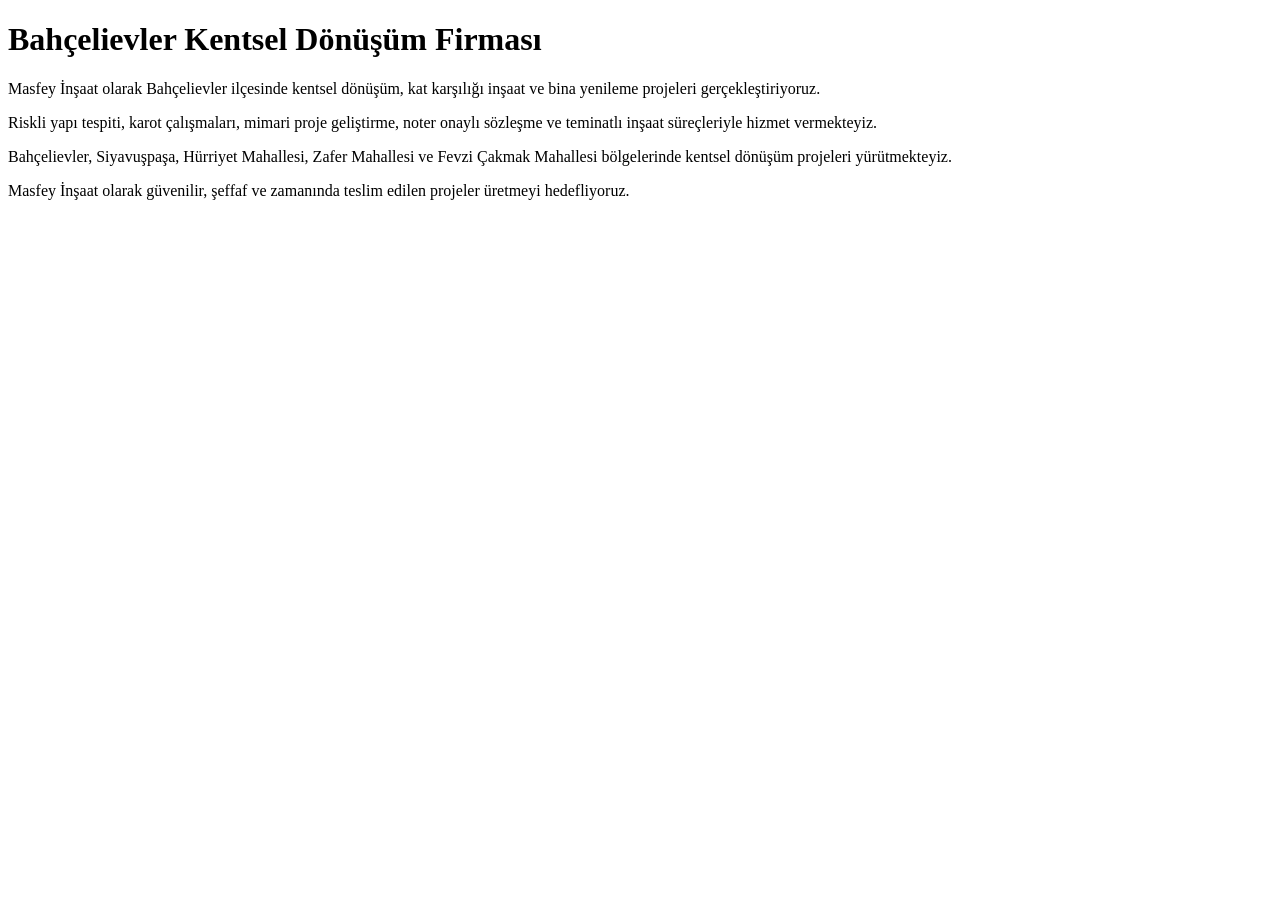
==== bahcelievler-kentsel-donusum.html @ 522eaff5 "Create bahcelievler-kentsel-donusum.html" ====
<!DOCTYPE html>
<html lang="tr">
<head>
<meta charset="UTF-8">
<meta name="viewport" content="width=device-width, initial-scale=1">

<title>Bahçelievler Kentsel Dönüşüm Firması | Masfey İnşaat</title>

<meta name="description" content="Bahçelievler kentsel dönüşüm firması Masfey İnşaat. Teminatlı inşaat, noter onaylı sözleşme, sabit metrekare garantisi ve bina yenileme hizmetleri.">

</head>

<body>

<h1>Bahçelievler Kentsel Dönüşüm Firması</h1>

<p>
Masfey İnşaat olarak Bahçelievler ilçesinde kentsel dönüşüm,
kat karşılığı inşaat ve bina yenileme projeleri gerçekleştiriyoruz.
</p>

<p>
Riskli yapı tespiti, karot çalışmaları,
mimari proje geliştirme, noter onaylı sözleşme ve
teminatlı inşaat süreçleriyle hizmet vermekteyiz.
</p>

<p>
Bahçelievler, Siyavuşpaşa, Hürriyet Mahallesi,
Zafer Mahallesi ve Fevzi Çakmak Mahallesi bölgelerinde
kentsel dönüşüm projeleri yürütmekteyiz.
</p>

<p>
Masfey İnşaat olarak güvenilir, şeffaf ve
zamanında teslim edilen projeler üretmeyi hedefliyoruz.
</p>

</body>
</html>
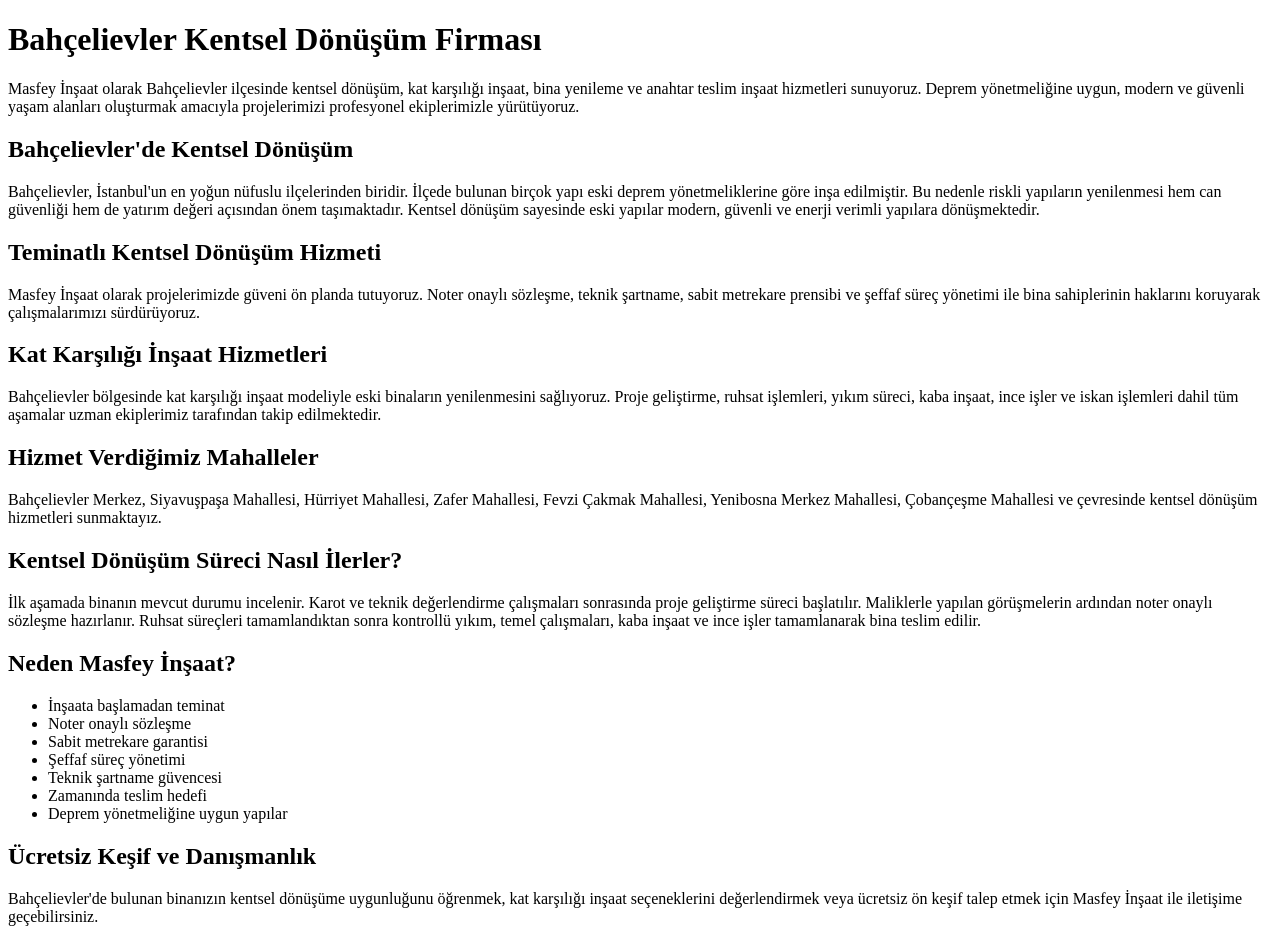
==== commit 77b013e8: "Update bahcelievler-kentsel-donusum.html" ====
--- a/bahcelievler-kentsel-donusum.html
+++ b/bahcelievler-kentsel-donusum.html
@@ -6,7 +6,7 @@
 
 <title>Bahçelievler Kentsel Dönüşüm Firması | Masfey İnşaat</title>
 
-<meta name="description" content="Bahçelievler kentsel dönüşüm firması Masfey İnşaat. Teminatlı inşaat, noter onaylı sözleşme, sabit metrekare garantisi ve bina yenileme hizmetleri.">
+<meta name="description" content="Bahçelievler kentsel dönüşüm firması Masfey İnşaat. Teminatlı inşaat, noter onaylı sözleşme, sabit metrekare garantisi, kat karşılığı inşaat ve bina yenileme hizmetleri.">
 
 </head>
 
@@ -15,25 +15,73 @@
 <h1>Bahçelievler Kentsel Dönüşüm Firması</h1>
 
 <p>
-Masfey İnşaat olarak Bahçelievler ilçesinde kentsel dönüşüm,
-kat karşılığı inşaat ve bina yenileme projeleri gerçekleştiriyoruz.
+Masfey İnşaat olarak Bahçelievler ilçesinde kentsel dönüşüm, kat karşılığı inşaat,
+bina yenileme ve anahtar teslim inşaat hizmetleri sunuyoruz.
+Deprem yönetmeliğine uygun, modern ve güvenli yaşam alanları oluşturmak amacıyla
+projelerimizi profesyonel ekiplerimizle yürütüyoruz.
 </p>
 
+<h2>Bahçelievler'de Kentsel Dönüşüm</h2>
+
 <p>
-Riskli yapı tespiti, karot çalışmaları,
-mimari proje geliştirme, noter onaylı sözleşme ve
-teminatlı inşaat süreçleriyle hizmet vermekteyiz.
+Bahçelievler, İstanbul'un en yoğun nüfuslu ilçelerinden biridir.
+İlçede bulunan birçok yapı eski deprem yönetmeliklerine göre inşa edilmiştir.
+Bu nedenle riskli yapıların yenilenmesi hem can güvenliği hem de yatırım değeri açısından önem taşımaktadır.
+Kentsel dönüşüm sayesinde eski yapılar modern, güvenli ve enerji verimli yapılara dönüşmektedir.
 </p>
 
+<h2>Teminatlı Kentsel Dönüşüm Hizmeti</h2>
+
 <p>
-Bahçelievler, Siyavuşpaşa, Hürriyet Mahallesi,
-Zafer Mahallesi ve Fevzi Çakmak Mahallesi bölgelerinde
-kentsel dönüşüm projeleri yürütmekteyiz.
+Masfey İnşaat olarak projelerimizde güveni ön planda tutuyoruz.
+Noter onaylı sözleşme, teknik şartname, sabit metrekare prensibi ve şeffaf süreç yönetimi ile
+bina sahiplerinin haklarını koruyarak çalışmalarımızı sürdürüyoruz.
 </p>
 
+<h2>Kat Karşılığı İnşaat Hizmetleri</h2>
+
 <p>
-Masfey İnşaat olarak güvenilir, şeffaf ve
-zamanında teslim edilen projeler üretmeyi hedefliyoruz.
+Bahçelievler bölgesinde kat karşılığı inşaat modeliyle eski binaların yenilenmesini sağlıyoruz.
+Proje geliştirme, ruhsat işlemleri, yıkım süreci, kaba inşaat, ince işler ve iskan işlemleri dahil
+tüm aşamalar uzman ekiplerimiz tarafından takip edilmektedir.
+</p>
+
+<h2>Hizmet Verdiğimiz Mahalleler</h2>
+
+<p>
+Bahçelievler Merkez, Siyavuşpaşa Mahallesi, Hürriyet Mahallesi,
+Zafer Mahallesi, Fevzi Çakmak Mahallesi, Yenibosna Merkez Mahallesi,
+Çobançeşme Mahallesi ve çevresinde kentsel dönüşüm hizmetleri sunmaktayız.
+</p>
+
+<h2>Kentsel Dönüşüm Süreci Nasıl İlerler?</h2>
+
+<p>
+İlk aşamada binanın mevcut durumu incelenir.
+Karot ve teknik değerlendirme çalışmaları sonrasında proje geliştirme süreci başlatılır.
+Maliklerle yapılan görüşmelerin ardından noter onaylı sözleşme hazırlanır.
+Ruhsat süreçleri tamamlandıktan sonra kontrollü yıkım, temel çalışmaları,
+kaba inşaat ve ince işler tamamlanarak bina teslim edilir.
+</p>
+
+<h2>Neden Masfey İnşaat?</h2>
+
+<ul>
+<li>İnşaata başlamadan teminat</li>
+<li>Noter onaylı sözleşme</li>
+<li>Sabit metrekare garantisi</li>
+<li>Şeffaf süreç yönetimi</li>
+<li>Teknik şartname güvencesi</li>
+<li>Zamanında teslim hedefi</li>
+<li>Deprem yönetmeliğine uygun yapılar</li>
+</ul>
+
+<h2>Ücretsiz Keşif ve Danışmanlık</h2>
+
+<p>
+Bahçelievler'de bulunan binanızın kentsel dönüşüme uygunluğunu öğrenmek,
+kat karşılığı inşaat seçeneklerini değerlendirmek veya ücretsiz ön keşif talep etmek için
+Masfey İnşaat ile iletişime geçebilirsiniz.
 </p>
 
 </body>
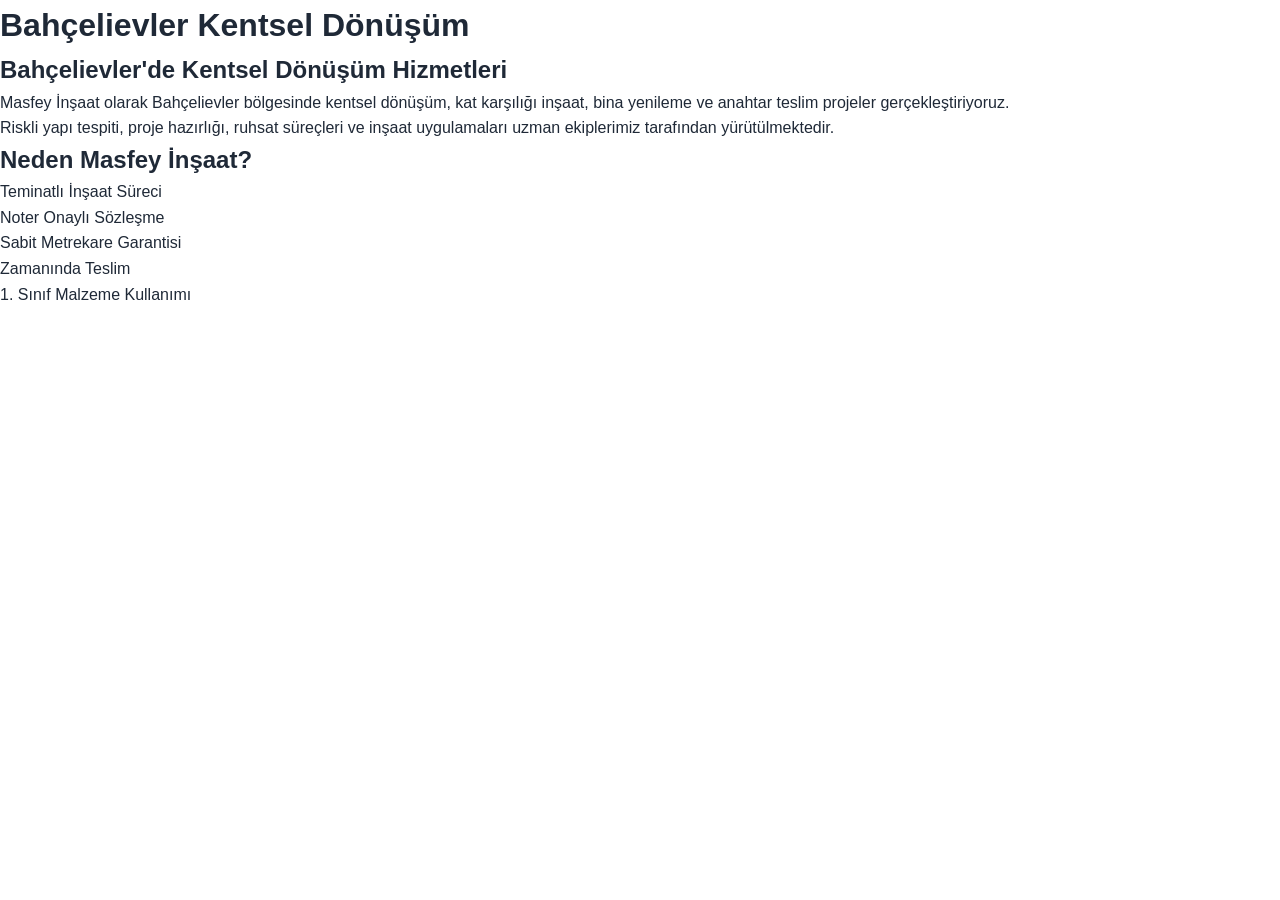
==== commit 09121a33: "Create bahcelievler-kentsel-donusum.html" ====
--- a/bahcelievler-kentsel-donusum.html
+++ b/bahcelievler-kentsel-donusum.html
@@ -2,87 +2,48 @@
 <html lang="tr">
 <head>
 <meta charset="UTF-8">
-<meta name="viewport" content="width=device-width, initial-scale=1">
+<meta name="viewport" content="width=device-width, initial-scale=1.0">
 
-<title>Bahçelievler Kentsel Dönüşüm Firması | Masfey İnşaat</title>
+<title>Bahçelievler Kentsel Dönüşüm | Masfey İnşaat</title>
 
-<meta name="description" content="Bahçelievler kentsel dönüşüm firması Masfey İnşaat. Teminatlı inşaat, noter onaylı sözleşme, sabit metrekare garantisi, kat karşılığı inşaat ve bina yenileme hizmetleri.">
+<meta name="description" content="Bahçelievler kentsel dönüşüm, bina yenileme, kat karşılığı inşaat ve müteahhitlik hizmetleri. Masfey İnşaat Ltd. Şti.">
 
+<link rel="stylesheet" href="style.css">
 </head>
 
 <body>
 
-<h1>Bahçelievler Kentsel Dönüşüm Firması</h1>
+<header>
+<h1>Bahçelievler Kentsel Dönüşüm</h1>
+</header>
+
+<section>
+<h2>Bahçelievler'de Kentsel Dönüşüm Hizmetleri</h2>
 
 <p>
-Masfey İnşaat olarak Bahçelievler ilçesinde kentsel dönüşüm, kat karşılığı inşaat,
-bina yenileme ve anahtar teslim inşaat hizmetleri sunuyoruz.
-Deprem yönetmeliğine uygun, modern ve güvenli yaşam alanları oluşturmak amacıyla
-projelerimizi profesyonel ekiplerimizle yürütüyoruz.
+Masfey İnşaat olarak Bahçelievler bölgesinde
+kentsel dönüşüm, kat karşılığı inşaat,
+bina yenileme ve anahtar teslim projeler
+gerçekleştiriyoruz.
 </p>
 
-<h2>Bahçelievler'de Kentsel Dönüşüm</h2>
-
 <p>
-Bahçelievler, İstanbul'un en yoğun nüfuslu ilçelerinden biridir.
-İlçede bulunan birçok yapı eski deprem yönetmeliklerine göre inşa edilmiştir.
-Bu nedenle riskli yapıların yenilenmesi hem can güvenliği hem de yatırım değeri açısından önem taşımaktadır.
-Kentsel dönüşüm sayesinde eski yapılar modern, güvenli ve enerji verimli yapılara dönüşmektedir.
-</p>
-
-<h2>Teminatlı Kentsel Dönüşüm Hizmeti</h2>
-
-<p>
-Masfey İnşaat olarak projelerimizde güveni ön planda tutuyoruz.
-Noter onaylı sözleşme, teknik şartname, sabit metrekare prensibi ve şeffaf süreç yönetimi ile
-bina sahiplerinin haklarını koruyarak çalışmalarımızı sürdürüyoruz.
-</p>
-
-<h2>Kat Karşılığı İnşaat Hizmetleri</h2>
-
-<p>
-Bahçelievler bölgesinde kat karşılığı inşaat modeliyle eski binaların yenilenmesini sağlıyoruz.
-Proje geliştirme, ruhsat işlemleri, yıkım süreci, kaba inşaat, ince işler ve iskan işlemleri dahil
-tüm aşamalar uzman ekiplerimiz tarafından takip edilmektedir.
-</p>
-
-<h2>Hizmet Verdiğimiz Mahalleler</h2>
-
-<p>
-Bahçelievler Merkez, Siyavuşpaşa Mahallesi, Hürriyet Mahallesi,
-Zafer Mahallesi, Fevzi Çakmak Mahallesi, Yenibosna Merkez Mahallesi,
-Çobançeşme Mahallesi ve çevresinde kentsel dönüşüm hizmetleri sunmaktayız.
-</p>
-
-<h2>Kentsel Dönüşüm Süreci Nasıl İlerler?</h2>
-
-<p>
-İlk aşamada binanın mevcut durumu incelenir.
-Karot ve teknik değerlendirme çalışmaları sonrasında proje geliştirme süreci başlatılır.
-Maliklerle yapılan görüşmelerin ardından noter onaylı sözleşme hazırlanır.
-Ruhsat süreçleri tamamlandıktan sonra kontrollü yıkım, temel çalışmaları,
-kaba inşaat ve ince işler tamamlanarak bina teslim edilir.
+Riskli yapı tespiti, proje hazırlığı,
+ruhsat süreçleri ve inşaat uygulamaları
+uzman ekiplerimiz tarafından yürütülmektedir.
 </p>
 
 <h2>Neden Masfey İnşaat?</h2>
 
 <ul>
-<li>İnşaata başlamadan teminat</li>
-<li>Noter onaylı sözleşme</li>
-<li>Sabit metrekare garantisi</li>
-<li>Şeffaf süreç yönetimi</li>
-<li>Teknik şartname güvencesi</li>
-<li>Zamanında teslim hedefi</li>
-<li>Deprem yönetmeliğine uygun yapılar</li>
+<li>Teminatlı İnşaat Süreci</li>
+<li>Noter Onaylı Sözleşme</li>
+<li>Sabit Metrekare Garantisi</li>
+<li>Zamanında Teslim</li>
+<li>1. Sınıf Malzeme Kullanımı</li>
 </ul>
 
-<h2>Ücretsiz Keşif ve Danışmanlık</h2>
-
-<p>
-Bahçelievler'de bulunan binanızın kentsel dönüşüme uygunluğunu öğrenmek,
-kat karşılığı inşaat seçeneklerini değerlendirmek veya ücretsiz ön keşif talep etmek için
-Masfey İnşaat ile iletişime geçebilirsiniz.
-</p>
+</section>
 
 </body>
 </html>
--- a/style.css
+++ b/style.css
@@ -0,0 +1,639 @@
+
+:root{--dark:#0b1d2b;--gold:#c99a2e;--soft:#f6f4ee;--muted:#667085}
+*{box-sizing:border-box;margin:0;padding:0}body{font-family:Arial,Helvetica,sans-serif;color:#1f2937;line-height:1.6;background:#fff}a{text-decoration:none;color:inherit}img{max-width:100%;display:block}.container{width:min(1380px,97%);margin:auto}
+.header{background:#fff;position:sticky;top:0;z-index:50;box-shadow:0 5px 22px #0001}.nav{min-height:124px;display:flex;align-items:center;justify-content:space-between;gap:12px}.brand img{width:245px;height:125px;object-fit:contain;flex-shrink:0}.menu{display:flex;align-items:center;gap:15px;font-weight:900;color:#1d2a36;white-space:nowrap;flex-wrap:nowrap}.menu a{padding:45px 0;border-bottom:4px solid transparent;font-size:17px;white-space:nowrap}.menu a:hover,.menu .active{color:var(--gold);border-color:var(--gold)}.topbtn{background:var(--gold);color:#fff;padding:15px 17px;border-radius:7px;font-weight:900;white-space:nowrap;font-size:16px}
+.hero{min-height:635px;background:center/cover no-repeat;position:relative;color:white;display:flex;align-items:center}.hero:before{content:"";position:absolute;inset:0;background:linear-gradient(90deg,#000b,#0007,#0001)}.hero .container{width:min(1380px,97%);margin:auto}.kicker{font-weight:900;letter-spacing:8px;text-transform:uppercase}.hero h1,.hero h2{font-size:66px;line-height:1.05;margin:14px 0}.hero p{font-size:21px;max-width:820px}.btn{display:inline-block;background:var(--gold);color:#fff;padding:15px 24px;border-radius:7px;font-weight:900;margin-top:22px}.btn.dark{background:var(--dark)}
+.section{padding:75px 0}.gray{background:var(--soft)}.title{text-align:center;margin-bottom:42px}.title span{color:var(--gold);font-weight:900}.title h2{color:var(--dark);font-size:40px;margin-top:6px}.title p{color:var(--muted);max-width:820px;margin:8px auto}.grid{display:grid;gap:24px}.g2{grid-template-columns:repeat(2,1fr)}.g3{grid-template-columns:repeat(3,1fr)}.card{background:white;border:1px solid #e8ecf2;border-radius:16px;padding:28px;box-shadow:0 12px 32px #0001}.card h3{font-size:23px;color:var(--dark);margin-bottom:10px}.split{display:grid;grid-template-columns:1fr 1fr;gap:42px;align-items:center}.photo{border-radius:18px;overflow:hidden;box-shadow:0 16px 42px #0003}.check{border-left:5px solid var(--gold);background:#fff;padding:14px 18px;margin:10px 0;border-radius:10px;font-weight:800}
+.doc-card{display:flex;gap:22px;align-items:center;background:white;border:1px solid #e5e7eb;border-radius:18px;padding:26px;box-shadow:0 12px 32px #0001}.doc-icon{width:76px;height:76px;background:var(--dark);color:white;border-radius:16px;display:flex;align-items:center;justify-content:center;font-size:30px;font-weight:900}.doc-card h3{font-size:24px;color:var(--dark)}.doc-card p{color:var(--muted)}
+.project-grid{display:grid;grid-template-columns:repeat(3,1fr);gap:24px}.project{background:white;border-radius:18px;overflow:hidden;box-shadow:0 12px 32px #0002}.project img{height:300px;width:100%;object-fit:cover}.project div{padding:21px}.timeline{max-width:940px;margin:auto;display:grid;gap:16px}.step{display:grid;grid-template-columns:66px 1fr;gap:16px;background:#fff;padding:18px;border-radius:15px;box-shadow:0 8px 24px #0001}.num{background:var(--gold);color:#fff;border-radius:50%;width:52px;height:52px;display:flex;align-items:center;justify-content:center;font-weight:900}
+details{background:white;border:1px solid #e8ecf2;border-radius:14px;padding:18px;box-shadow:0 7px 22px #0001;margin:12px 0}summary{font-weight:900;color:var(--dark)}.formgrid{display:grid;grid-template-columns:1fr 1fr;gap:14px}input,select,textarea{padding:14px;border:1px solid #ddd;border-radius:9px;font-size:15px;width:100%}textarea{grid-column:span 2;min-height:120px}.contactbox{background:var(--dark);color:white;border-radius:18px;padding:30px}.map{width:100%;height:380px;border:0;border-radius:18px}.footer{background:#06111c;color:white;padding:36px 0;text-align:center}.float-wa{position:fixed;right:18px;bottom:18px;background:#25d366;color:#fff;padding:15px 20px;border-radius:50px;font-weight:900}.float-call{position:fixed;left:18px;bottom:18px;background:var(--gold);color:#fff;padding:15px 20px;border-radius:50px;font-weight:900}
+@media(max-width:980px){.nav{min-height:124px;display:flex;align-items:center;justify-content:space-between;gap:12px}.brand img{width:245px;height:125px;object-fit:contain;flex-shrink:0}.menu{display:flex;align-items:center;gap:15px;font-weight:900;color:#1d2a36;white-space:nowrap;flex-wrap:nowrap}.menu a{padding:45px 0;border-bottom:4px solid transparent;font-size:17px;white-space:nowrap}.topbtn{background:var(--gold);color:#fff;padding:15px 17px;border-radius:7px;font-weight:900;white-space:nowrap;font-size:16px}.hero{text-align:center;min-height:540px}.hero h1,.hero h2{font-size:38px}.g2,.g3,.split,.project-grid{display:grid;grid-template-columns:repeat(3,1fr);gap:24px}.formgrid{grid-template-columns:1fr}textarea{grid-column:span 1}.doc-card{display:block;text-align:center}.doc-icon{margin:0 auto 14px}}
+
+
+.brand{display:flex;align-items:center;justify-content:flex-start;gap:0;min-width:190px;flex-shrink:0;margin-top:-10px}
+.brand-title{display:none!important}
+.brand-title strong{display:none!important}
+.brand-title small{display:none!important}
+.group-power{background:linear-gradient(135deg,#0b1d2b,#142f45);color:white;border-radius:22px;padding:34px;box-shadow:0 18px 50px #0003}
+.group-power h3{font-size:32px;margin-bottom:10px;color:white}
+.group-power .companies{font-size:22px;color:var(--gold);font-weight:900;margin:15px 0}
+.info-list{display:grid;gap:14px;margin-top:22px}
+.info-list div{background:#fff;border-left:5px solid var(--gold);border-radius:12px;padding:16px 18px;box-shadow:0 8px 25px #0001}
+.process-grid{display:grid;grid-template-columns:repeat(2,1fr);gap:22px}
+.process-card{background:white;border-radius:18px;padding:26px;border:1px solid #e8ecf2;box-shadow:0 10px 30px #0001}
+.process-card h3{color:var(--dark);font-size:22px;margin-bottom:10px}
+.faq-grid{max-width:1050px;margin:auto}
+.faq-grid details{padding:22px 24px}
+@media(max-width:980px){
+.brand{display:flex;align-items:center;justify-content:flex-start;gap:0;min-width:190px;flex-shrink:0;margin-top:-10px}
+.brand-title strong{display:none!important}
+.brand-title small{display:none!important}
+.process-grid{grid-template-columns:1fr}
+}
+
+
+.brand-title strong::after{content:" LTD. ŞTİ.";font-size:22px;font-weight:800}
+.brand-title small{display:none!important}
+.service-process-image{margin-top:34px;border-radius:18px;overflow:hidden;box-shadow:0 18px 44px #0002}
+.service-process-image img{width:100%;height:auto;display:block}
+@media(max-width:1100px){
+  .nav{min-height:124px;display:flex;align-items:center;justify-content:space-between;gap:12px}
+  .brand{display:flex;align-items:center;justify-content:flex-start;gap:0;min-width:190px;flex-shrink:0;margin-top:-10px}
+  .brand img{width:245px;height:125px;object-fit:contain;flex-shrink:0}
+  .menu{display:flex;align-items:center;gap:15px;font-weight:900;color:#1d2a36;white-space:nowrap;flex-wrap:nowrap}
+  .menu a{padding:45px 0;border-bottom:4px solid transparent;font-size:17px;white-space:nowrap}
+}
+
+
+.brand-title{display:none!important}
+.brand-title strong::after{content:""!important}
+@media(max-width:1100px){
+  .nav{min-height:124px;display:flex;align-items:center;justify-content:space-between;gap:12px}
+  .brand{display:flex;align-items:center;justify-content:flex-start;gap:0;min-width:190px;flex-shrink:0;margin-top:-10px}
+  .brand img{width:245px;height:125px;object-fit:contain;flex-shrink:0}
+  .menu{display:flex;align-items:center;gap:15px;font-weight:900;color:#1d2a36;white-space:nowrap;flex-wrap:nowrap}
+  .menu a{padding:45px 0;border-bottom:4px solid transparent;font-size:17px;white-space:nowrap}
+}
+
+
+.project-category{margin:55px 0 22px;border-left:6px solid var(--gold);padding-left:18px}
+.project-category h2{font-size:34px;color:var(--dark)}
+.project-category p{color:var(--muted);max-width:820px}
+@media(max-width:1200px){
+  .nav{min-height:124px;display:flex;align-items:center;justify-content:space-between;gap:12px}
+  .brand{display:flex;align-items:center;justify-content:flex-start;gap:0;min-width:190px;flex-shrink:0;margin-top:-10px}
+  .brand img{width:245px;height:125px;object-fit:contain;flex-shrink:0}
+  .menu{display:flex;align-items:center;gap:15px;font-weight:900;color:#1d2a36;white-space:nowrap;flex-wrap:nowrap}
+  .menu a{padding:45px 0;border-bottom:4px solid transparent;font-size:17px;white-space:nowrap}
+  .topbtn{background:var(--gold);color:#fff;padding:15px 17px;border-radius:7px;font-weight:900;white-space:nowrap;font-size:16px}
+}
+
+
+.company-title-menu{font-size:24px;font-weight:900;color:var(--dark);white-space:nowrap;letter-spacing:.3px;margin-right:4px}
+.header-left{display:flex;align-items:center;gap:10px;flex-shrink:0}
+.project-category{
+  margin:55px 0 22px;
+  border-left:6px solid var(--gold);
+  padding-left:18px;
+}
+.project-category h2{
+  font-size:34px;
+  color:var(--dark);
+}
+.project-category p{
+  color:var(--muted);
+  max-width:820px;
+}
+@media(max-width:1250px){
+  .nav{min-height:124px;display:flex;align-items:center;justify-content:space-between;gap:12px}
+  .header-left{display:flex;align-items:center;gap:10px;flex-shrink:0}
+  .brand{display:flex;align-items:center;justify-content:flex-start;gap:0;min-width:190px;flex-shrink:0;margin-top:-10px}
+  .brand img{width:245px;height:125px;object-fit:contain;flex-shrink:0}
+  .company-title-menu{font-size:24px;font-weight:900;color:var(--dark);white-space:nowrap;letter-spacing:.3px;margin-right:4px}
+  .menu{display:flex;align-items:center;gap:15px;font-weight:900;color:#1d2a36;white-space:nowrap;flex-wrap:nowrap}
+  .menu a{padding:45px 0;border-bottom:4px solid transparent;font-size:17px;white-space:nowrap}
+  .topbtn{background:var(--gold);color:#fff;padding:15px 17px;border-radius:7px;font-weight:900;white-space:nowrap;font-size:16px}
+}
+
+.hizmetler-tek-gorsel{background:#f6f4ee;padding:70px 0}
+.hizmetler-tek-gorsel .single-img{border-radius:18px;overflow:hidden;box-shadow:0 18px 45px #0002;background:white}
+.hizmetler-tek-gorsel img{width:100%;height:auto;display:block}
+@media(max-width:1250px){
+  .nav{display:block;text-align:center;padding:10px 0}
+  .header-left{justify-content:center}
+  .brand{justify-content:center;min-width:auto;margin-top:0}
+  .brand img{width:245px;height:auto;margin:auto}
+  .company-title-menu{font-size:22px;margin:4px 0 8px 0}
+  .menu{justify-content:center;flex-wrap:wrap;gap:13px}
+  .menu a{padding:6px 0;font-size:17px}
+  .topbtn{display:inline-block;margin-top:8px}
+}
+
+
+
+/* === MASFEY SADE SON DÜZELTME: SADECE MENÜ + OKUNAKLI GÖRSEL YAZILARI === */
+
+.header{
+  background:#fffaf0!important;
+  position:sticky!important;
+  top:0!important;
+  z-index:9999!important;
+  box-shadow:0 5px 20px rgba(0,0,0,.10)!important;
+}
+
+.nav{
+  width:min(1420px,98%)!important;
+  margin:auto!important;
+  min-height:104px!important;
+  display:flex!important;
+  align-items:center!important;
+  justify-content:flex-start!important;
+  gap:14px!important;
+  padding:0!important;
+}
+
+.header-left{
+  display:flex!important;
+  align-items:center!important;
+  gap:12px!important;
+  flex:0 0 auto!important;
+}
+
+.brand{
+  display:flex!important;
+  align-items:center!important;
+  margin:0!important;
+  padding:0!important;
+  min-width:auto!important;
+}
+
+.brand img{
+  width:132px!important;
+  height:94px!important;
+  object-fit:contain!important;
+  display:block!important;
+}
+
+.brand-title,
+.brand-title strong,
+.brand-title small{
+  display:none!important;
+}
+
+.company-title-menu{
+  display:block!important;
+  font-size:25px!important;
+  font-weight:900!important;
+  color:#0b1d2b!important;
+  white-space:nowrap!important;
+  letter-spacing:.2px!important;
+  margin-right:8px!important;
+}
+
+.menu{
+  display:flex!important;
+  align-items:center!important;
+  justify-content:flex-start!important;
+  gap:15px!important;
+  flex-wrap:nowrap!important;
+  white-space:nowrap!important;
+  margin:0!important;
+  padding:0!important;
+  flex:1 1 auto!important;
+  min-width:0!important;
+}
+
+.menu a{
+  display:inline-block!important;
+  padding:40px 0 36px 0!important;
+  border-bottom:4px solid transparent!important;
+  font-size:16.5px!important;
+  line-height:1!important;
+  font-weight:900!important;
+  color:#142333!important;
+  white-space:nowrap!important;
+}
+
+.menu a:hover,
+.menu a.active{
+  color:var(--gold)!important;
+  border-color:var(--gold)!important;
+}
+
+.topbtn{
+  display:inline-flex!important;
+  align-items:center!important;
+  justify-content:center!important;
+  background:var(--gold)!important;
+  color:#fff!important;
+  padding:14px 15px!important;
+  border-radius:7px!important;
+  font-weight:900!important;
+  font-size:15.5px!important;
+  white-space:nowrap!important;
+  margin-left:8px!important;
+  flex:0 0 auto!important;
+}
+
+/* Görsel üstü yazılar: tüm sayfalarda okunur */
+.hero{
+  position:relative!important;
+  min-height:620px!important;
+  display:flex!important;
+  align-items:center!important;
+  background-size:cover!important;
+  background-position:center!important;
+  overflow:hidden!important;
+}
+
+.hero:before{
+  content:""!important;
+  position:absolute!important;
+  inset:0!important;
+  background:linear-gradient(90deg,rgba(0,0,0,.82) 0%,rgba(0,0,0,.60) 38%,rgba(0,0,0,.22) 100%)!important;
+  z-index:0!important;
+}
+
+.hero .container{
+  position:relative!important;
+  z-index:2!important;
+  width:min(780px,92%)!important;
+  margin-left:max(4%,calc((100vw - 1320px)/2))!important;
+  margin-right:auto!important;
+  padding:30px 34px!important;
+  background:rgba(0,0,0,.48)!important;
+  border-left:6px solid var(--gold)!important;
+  border-radius:0 18px 18px 0!important;
+  box-shadow:0 18px 55px rgba(0,0,0,.45)!important;
+}
+
+.hero .container:after{
+  display:none!important;
+}
+
+.hero .kicker,
+.hero h1,
+.hero h2,
+.hero p{
+  color:#fff!important;
+  opacity:1!important;
+  text-shadow:0 3px 14px rgba(0,0,0,.95)!important;
+}
+
+.hero .kicker{
+  font-size:16px!important;
+  letter-spacing:6px!important;
+  font-weight:900!important;
+}
+
+.hero h1,
+.hero h2{
+  font-size:58px!important;
+  line-height:1.05!important;
+  font-weight:900!important;
+  margin:12px 0!important;
+}
+
+.hero p{
+  font-size:20px!important;
+  line-height:1.45!important;
+  font-weight:800!important;
+}
+
+/* Hizmetler tek görsel alanında panel uygulanmasın */
+.hizmetler-tek-gorsel .container{
+  width:min(1220px,92%)!important;
+  margin:auto!important;
+  padding:0!important;
+  background:transparent!important;
+  border-left:0!important;
+  border-radius:0!important;
+  box-shadow:none!important;
+}
+
+@media(max-width:1180px){
+  .nav{
+    display:block!important;
+    text-align:center!important;
+    padding:8px 0!important;
+    min-height:auto!important;
+  }
+  .header-left{
+    justify-content:center!important;
+  }
+  .brand img{
+    width:125px!important;
+    height:auto!important;
+    margin:auto!important;
+  }
+  .company-title-menu{
+    font-size:22px!important;
+    margin:4px 0 8px 0!important;
+  }
+  .menu{
+    justify-content:center!important;
+    flex-wrap:wrap!important;
+    gap:13px!important;
+  }
+  .menu a{
+    padding:6px 0!important;
+    font-size:16px!important;
+  }
+  .topbtn{
+    display:inline-flex!important;
+    margin:9px auto 0 auto!important;
+  }
+  .hero{
+    min-height:520px!important;
+  }
+  .hero .container{
+    width:92%!important;
+    margin:auto!important;
+    padding:25px 22px!important;
+    border-radius:16px!important;
+  }
+  .hero h1,
+  .hero h2{
+    font-size:38px!important;
+  }
+  .hero p{
+    font-size:17px!important;
+  }
+}
+
+
+/* === MASFEY HEADER LOGOSUZ + MOBIL MENÜ NET DÜZELTME === */
+.header{
+  background:#fffaf0!important;
+  position:sticky!important;
+  top:0!important;
+  z-index:9999!important;
+  box-shadow:0 5px 20px rgba(0,0,0,.10)!important;
+}
+
+.nav{
+  width:min(1500px,96%)!important;
+  min-height:88px!important;
+  margin:auto!important;
+  display:flex!important;
+  align-items:center!important;
+  justify-content:space-between!important;
+  gap:18px!important;
+  padding:0!important;
+}
+
+.header-left{
+  display:flex!important;
+  align-items:center!important;
+  flex:0 0 auto!important;
+  min-width:0!important;
+}
+
+.company-title-menu{
+  display:block!important;
+  font-size:26px!important;
+  font-weight:900!important;
+  color:#0b1d2b!important;
+  white-space:nowrap!important;
+  letter-spacing:.3px!important;
+  margin:0!important;
+  line-height:1.1!important;
+}
+
+.brand{display:none!important;}
+.brand img{display:none!important;}
+
+.menu-toggle{
+  display:none!important;
+}
+
+.menu{
+  display:flex!important;
+  align-items:center!important;
+  justify-content:center!important;
+  gap:18px!important;
+  flex:1 1 auto!important;
+  min-width:0!important;
+  margin:0!important;
+  padding:0!important;
+  white-space:nowrap!important;
+}
+
+.menu a{
+  display:inline-flex!important;
+  align-items:center!important;
+  padding:33px 0 30px!important;
+  border-bottom:4px solid transparent!important;
+  font-size:16.5px!important;
+  line-height:1!important;
+  font-weight:900!important;
+  color:#142333!important;
+  white-space:nowrap!important;
+}
+
+.menu a:hover,
+.menu a.active,
+.menu .active{
+  color:var(--gold)!important;
+  border-color:var(--gold)!important;
+}
+
+.topbtn{
+  display:inline-flex!important;
+  align-items:center!important;
+  justify-content:center!important;
+  background:var(--gold)!important;
+  color:#fff!important;
+  padding:14px 18px!important;
+  border-radius:7px!important;
+  font-weight:900!important;
+  font-size:15.5px!important;
+  white-space:nowrap!important;
+  flex:0 0 auto!important;
+  margin:0!important;
+}
+
+.section-logo{
+  width:110px!important;
+  height:auto!important;
+  display:block!important;
+  background:#fff!important;
+  border-radius:10px!important;
+  padding:8px!important;
+  margin:0 0 18px 0!important;
+}
+
+.hero .container{
+  background:rgba(0,0,0,.38)!important;
+}
+
+@media(max-width:1280px){
+  .nav{width:min(1500px,98%)!important; gap:12px!important;}
+  .company-title-menu{font-size:22px!important;}
+  .menu{gap:12px!important;}
+  .menu a{font-size:15px!important;}
+  .topbtn{font-size:14px!important; padding:12px 14px!important;}
+}
+
+@media(max-width:900px){
+  .nav{
+    width:100%!important;
+    min-height:86px!important;
+    display:flex!important;
+    align-items:center!important;
+    justify-content:space-between!important;
+    padding:0 22px!important;
+    position:relative!important;
+  }
+
+  .company-title-menu{
+    font-size:22px!important;
+    white-space:normal!important;
+    max-width:260px!important;
+  }
+
+  .menu-toggle{
+    display:flex!important;
+    align-items:center!important;
+    justify-content:center!important;
+    width:54px!important;
+    height:54px!important;
+    background:transparent!important;
+    border:0!important;
+    color:#111!important;
+    font-size:44px!important;
+    line-height:1!important;
+    cursor:pointer!important;
+    z-index:10001!important;
+  }
+
+  .topbtn{display:none!important;}
+
+  .menu{
+    display:none!important;
+  }
+
+  body.menu-open .menu{
+    display:block!important;
+    position:absolute!important;
+    top:100%!important;
+    left:0!important;
+    right:0!important;
+    width:100%!important;
+    background:#fff!important;
+    z-index:10000!important;
+    box-shadow:0 14px 28px rgba(0,0,0,.16)!important;
+    border-top:1px solid #eee!important;
+  }
+
+  body.menu-open .menu a{
+    display:block!important;
+    width:100%!important;
+    padding:22px 28px!important;
+    border-bottom:1px solid #eee!important;
+    border-left:0!important;
+    font-size:26px!important;
+    font-weight:400!important;
+    line-height:1.25!important;
+    color:#111!important;
+    text-align:left!important;
+  }
+
+  body.menu-open .menu a.active,
+  body.menu-open .menu .active{
+    color:#111!important;
+    border-color:#eee!important;
+  }
+
+  body.menu-open .menu-toggle{
+    font-size:0!important;
+  }
+
+  body.menu-open .menu-toggle:before{
+    content:"×";
+    font-size:58px!important;
+    line-height:1!important;
+    font-weight:300!important;
+  }
+
+  .hero{
+    min-height:640px!important;
+    text-align:center!important;
+    align-items:center!important;
+  }
+
+  .hero .container{
+    width:92%!important;
+    margin:auto!important;
+    padding:28px 20px!important;
+    border-radius:18px!important;
+    border-left:5px solid var(--gold)!important;
+    background:rgba(0,0,0,.52)!important;
+  }
+
+  .hero h1,.hero h2{font-size:46px!important;}
+  .hero p{font-size:20px!important;}
+  .hero .kicker{font-size:17px!important; letter-spacing:8px!important;}
+
+  .g2,.g3,.split,.project-grid,.process-grid{
+    grid-template-columns:1fr!important;
+  }
+
+  .project img{height:auto!important;}
+  .float-call,.float-wa{padding:12px 18px!important; font-size:17px!important; z-index:9999!important;}
+}
+
+@media(max-width:520px){
+  .nav{min-height:78px!important; padding:0 18px!important;}
+  .company-title-menu{font-size:19px!important; max-width:230px!important;}
+  .menu-toggle{font-size:40px!important; width:50px!important; height:50px!important;}
+  body.menu-open .menu a{font-size:24px!important; padding:21px 26px!important;}
+  .hero{min-height:610px!important;}
+  .hero h1,.hero h2{font-size:42px!important;}
+  .hero p{font-size:18px!important;}
+  .hero .kicker{font-size:15px!important; letter-spacing:7px!important;}
+}
+.hero-video {
+  position: relative;
+  width: 100%;
+  height: 80vh;
+  overflow: hidden;
+  background: #000;
+}
+
+.hero-video video {
+  width: 100%;
+  height: 100%;
+  object-fit: cover;
+}
+
+.hero-video::after {
+  content: "";
+  position: absolute;
+  inset: 0;
+  background: rgba(0,0,0,0.35);
+}
+
+.hero-video-yazi {
+  position: absolute;
+  z-index: 2;
+  top: 50%;
+  left: 50%;
+  transform: translate(-50%, -50%);
+  text-align: center;
+  color: #fff;
+  width: 90%;
+}
+
+.hero-video-yazi h1 {
+  font-size: 48px;
+  margin-bottom: 10px;
+}
+
+.hero-video-yazi p {
+  font-size: 24px;
+  margin-bottom: 25px;
+}
+
+.hero-video-yazi a {
+  background: #0b7a3b;
+  color: #fff;
+  padding: 14px 26px;
+  border-radius: 8px;
+  text-decoration: none;
+  font-weight: bold;
+}
+
+@media (max-width: 768px) {
+  .hero-video {
+    height: 55vh;
+  }
+
+  .hero-video-yazi h1 {
+    font-size: 30px;
+  }
+
+  .hero-video-yazi p {
+    font-size: 18px;
+  }
+}
